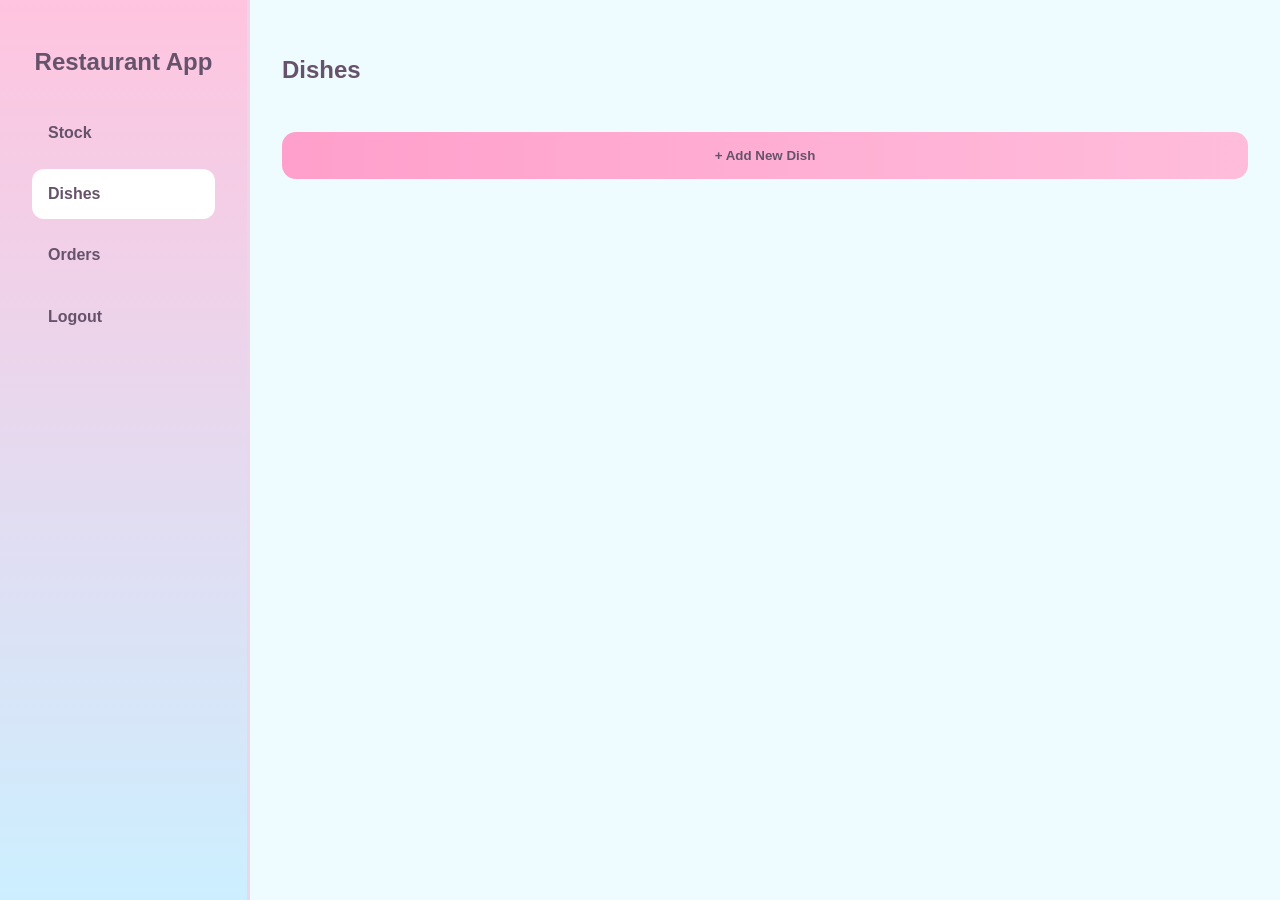
==== dishes.html @ 62ce89c7 "feat: :hammer: Fixed an issue that was not allowing save or cancel to work fixed error of image inpu" ====
<!DOCTYPE html>
<html lang="en">

<head>

    <meta charset="UTF-8">
    <meta name="viewport" content="width=device-width, initial-scale=1.0">
    <title>Restaurant Dishes</title>

    <link rel="stylesheet" href="./css/styles.css">

</head>

<body>

    <header class="header-mobile">

        <h1>Restaurant App</h1>

    </header>

    <nav class="sidebar">

        <h2>Restaurant App</h2>

        <ul>

            <li>

                <a href="stock.html">

                    Stock

                </a>

            </li>

            <li class="active">

                <a href="dishes.html">

                    Dishes

                </a>

            </li>

            <li>

                <a href="orders.html">

                    Orders

                </a>

            </li>

            <li>

                <a id="btn-logout" href="#">

                    Logout

                </a>

            </li>

        </ul>

    </nav>

    <main class="container">

        <section class="dishes-section">

            <div class="section-header">

                <h2>Dishes</h2>

            </div>

            <div
                id="dishes-container"
                class="ingredients-grid">

            </div>

            <button
                id="btn-add-dish"
                class="add-btn">

                + Add New Dish

            </button>

        </section>

    </main>

    <nav class="bottom-nav">

        <a href="stock.html">

            📦

            <span>Stock</span>

        </a>

        <a href="dishes.html">

            🍔

            <span>Dishes</span>

        </a>

        <a href="orders.html">

            📋

            <span>Orders</span>

        </a>

        <a id="btn-logout-mobile" href="#">

            🚪

            <span>Logout</span>

        </a>

    </nav>

    <!-- Modal -->

    <div
        id="dish-modal"
        class="modal">

        <div class="modal-content">

            <h2>Add Dish</h2>

            <input
                id="dish-code"
                type="text"
                placeholder="Code">

            <input
                id="dish-name"
                type="text"
                placeholder="Name">

            <input
                id="dish-description"
                type="text"
                placeholder="Description">

            <input
                id="dish-price"
                type="number"
                placeholder="Price">

             <h3>Available Ingredients</h3>

            <div id="ingredients-list"></div>

            <h3>Selected Ingredients</h3>
            

            <div
                id="selected-ingredients"
                class="selected-ingredients">

            </div>

            <div class="modal-actions">

                <button id="btn-save">

                    Save

                </button>

                <button id="btn-cancel">

                    Cancel

                </button>

            </div>

        </div>

    </div>

    <script src="./js/dishes.js"></script>

</body>

</html>
---- css/styles.css ----
:root{

    --kirby-sky:#eefbff;
    --kirby-cloud:#ffffff;
    --kirby-pink:#ffc4df;
    --kirby-blush:#ff9fcb;
    --kirby-blue:#ccefff;
    --kirby-mint:#dcfff4;
    --kirby-star:#ffe89c;

    --dream-text:#66536b;
    --dream-shadow:#e6d5e7;
    --dream-border:#edd6ea;

}

/* Reset */

*{

    margin:0;
    padding:0;
    box-sizing:border-box;

}

body{

    font-family:Arial,sans-serif;
    background:var(--kirby-sky);
    color:var(--dream-text);

}

/* MOBILE */

.bottom-nav{

    position:fixed;
    bottom:0;
    left:0;
    width:100%;
    display:flex;
    justify-content:space-around;
    align-items:center;
    padding:1rem;
    background:var(--kirby-cloud);
    border-top:2px solid var(--dream-border);
    box-shadow:0 -4px 10px var(--dream-shadow);

}

.bottom-nav a{

    display:flex;
    flex-direction:column;
    align-items:center;
    gap:.3rem;
    text-decoration:none;
    color:var(--dream-text);
    font-weight:bold;

}

.header-mobile{

    display:flex;
    align-items:center;
    gap:1rem;
    padding:1rem;
    background:var(--kirby-pink);
    border-bottom:2px solid var(--dream-border);

}

.menu-btn{

    border:none;
    background:none;
    font-size:1.5rem;
    color:var(--dream-text);
    cursor:pointer;

}


.container{

    padding:1rem;

}

.section-header{

    margin:1.5rem 0 1rem;

}

.section-header h2{

    color:var(--dream-text);

}

.ingredients-grid{

    display:grid;
    gap:1rem;

}

.ingredient-card{

    display:flex;
    align-items:center;
    gap:1rem;
    background:var(--kirby-cloud);
    padding:1rem;
    border-radius:16px;
    border:2px solid var(--dream-border);
    box-shadow:0 6px 12px var(--dream-shadow);

}

.ingredient-image{

    width:60px;
    height:60px;
    border-radius:10px;
    background:linear-gradient(
        135deg,
        var(--kirby-pink),
        var(--kirby-blue)
    );

}

.ingredient-info{

    flex:1;

}

.ingredient-info h3{

    color:var(--dream-text);
    margin-bottom:.3rem;

}

.ingredient-info p{

    color:var(--dream-text);

}

.actions{

    display:flex;
    gap:.5rem;

}

.actions button{

    width:35px;
    height:35px;
    border:none;
    border-radius:10px;
    cursor:pointer;
    background:var(--kirby-blue);
    color:var(--dream-text);
    transition:.3s;

}

.actions button:hover{

    background:var(--kirby-pink);

}

.add-btn{

    margin-top:2rem;
    width:100%;
    padding:1rem;
    border:none;
    border-radius:14px;
    background:linear-gradient(
        90deg,
        var(--kirby-blush),
        var(--kirby-pink),
        var(--kirby-blue)
    );
    background-size:250%;
    color:var(--dream-text);
    font-weight:bold;
    cursor:pointer;
    transition:.4s;

}



.add-btn:hover{

    background-position:right;

}

.sidebar{

    display:none;
    background:linear-gradient(
        180deg,
        var(--kirby-pink),
        var(--kirby-blue)
    );

}

.sidebar.show-menu{

    display:block;

}

.sidebar h2{

    color:var(--dream-text);
    text-align:center;
    margin:1rem 0;

}

.sidebar ul{

    list-style:none;

}

.sidebar li{

    margin-bottom:.7rem;
    padding:1rem;
    border-radius:12px;

}

.sidebar li:hover{

    background:var(--kirby-cloud);

}

.sidebar a{

    display:block;
    text-decoration:none;
    color:var(--dream-text);
    font-weight:bold;

}

.active{

    background:var(--kirby-cloud);

}


.header-btn{

    width:40px;
    height:40px;
    border:none;
    border-radius:10px;
    background:var(--kirby-blue);
    color:var(--dream-text);
    font-size:1.4rem;
    cursor:pointer;
    transition:.3s;

}

.header-btn:hover{

    background:var(--kirby-pink);

}


/* DESKTOP */

@media(min-width:1024px){

    body{
        display:grid;
        grid-template-columns:250px 1fr;
    }

    .header-mobile{
        display:none;
    }

    .sidebar{
    display:block;
    position:static;
    width:auto;
    min-height:100vh;
    background:linear-gradient(
        180deg,
        var(--kirby-pink),
        var(--kirby-blue)
    );
    border-right:3px solid var(--dream-border);
    padding:2rem;

}

    .sidebar h2{
        color:var(--dream-text);
        text-align:center;
        margin-bottom:2rem;
    }

    .sidebar ul{
        list-style:none;
        margin-top:2rem;
    }

    .sidebar li{
        margin-bottom:.7rem;
        padding:1rem;
        border-radius:12px;
        transition:.3s;
    }

    .sidebar li:hover{
        background:var(--kirby-cloud);
    }

    .sidebar a{
        display:block;
        text-decoration:none;
        color:var(--dream-text);
        font-weight:bold;
    }

    .active{
        background:var(--kirby-cloud);
    }

    .container{
        padding:2rem;
    }

    .ingredients-grid{
        grid-template-columns:repeat(2,1fr);
    }

    .ingredient-card{
        min-height:120px;
    }

    .bottom-nav{
    display:none;

    }
    .ingredient-item{

    padding:1rem;

}

#ingredients-list{

    display:flex;
    flex-direction:column;
    gap:.7rem;
    margin:1rem 0;

    max-height:220px;
    overflow-y:auto;

}

    }
    


/* MODAL */

.modal{

    display:none;
    position:fixed;
    inset:0;
    background:rgba(102,83,107,.45);
    justify-content:center;
    align-items:center;
    z-index:2000;

}

.modal-content{

    width:500px;
    max-width:90%;
    max-height:90vh;
    overflow-y:auto;

    background:var(--kirby-cloud);
    border:3px solid var(--kirby-pink);
    border-radius:20px;
    padding:2rem;

    display:flex;
    flex-direction:column;
    gap:1rem;

    box-shadow:0 10px 25px var(--dream-shadow);

}

.modal-content h2{

    text-align:center;
    color:var(--dream-text);

}

.modal-content input{

    padding:12px;
    border:2px solid var(--kirby-blue);
    border-radius:10px;
    background:var(--kirby-cloud);
    color:var(--dream-text);
    font-size:1rem;
    outline:none;

}

.modal-content input:focus{

    border-color:var(--kirby-blush);

}

.modal-actions{

    display:flex;
    justify-content:flex-end;
    gap:1rem;
    margin-top:.5rem;

}

.modal-actions button{

    padding:12px 20px;
    border:none;
    border-radius:12px;
    cursor:pointer;
    font-weight:bold;
    transition:.3s;

}

#btn-save{

    background:linear-gradient(
        90deg,
        var(--kirby-blush),
        var(--kirby-pink)
    );

    color:var(--dream-text);

}

#btn-save:hover{

    transform:translateY(-2px);

}

#btn-cancel{

    background:var(--kirby-blue);
    color:var(--dream-text);

}

#btn-cancel:hover{

    background:var(--kirby-mint);

}



#dish-ingredient{

    padding:12px;
    border:2px solid var(--kirby-blue);
    border-radius:10px;
    background:var(--kirby-cloud);
    color:var(--dream-text);

}

/* DISHES */

#ingredients-list{

    display:flex;
    flex-direction:column;
    gap:.7rem;
    margin:1rem 0;

}

.ingredient-item{

    display:flex;
    justify-content:space-between;
    align-items:center;
    padding:.8rem 1rem;
    background:var(--kirby-cloud);
    border:2px solid var(--dream-border);
    border-radius:12px;

}

.ingredient-item p{

    font-weight:bold;
    color:var(--dream-text);

}

.ingredient-item button{

    width:40px;
    height:40px;
    border:none;
    border-radius:10px;
    background:var(--kirby-blue);
    color:var(--dream-text);
    font-size:1.2rem;
    cursor:pointer;
    transition:.3s;

}

.ingredient-item button:hover{

    background:var(--kirby-pink);

}

#selected-ingredients{

    margin-top:1rem;
    padding:1rem;
    min-height:70px;
    max-height:150px;
    overflow-y:auto;
    background:var(--kirby-cloud);
    border:2px dashed var(--dream-border);
    border-radius:12px;
    display:flex;
    flex-direction:column;
    gap:.5rem;

}

#selected-ingredients p{

    padding:.5rem .8rem;
    background:var(--kirby-mint);
    border-radius:8px;
    color:var(--dream-text);
    font-weight:bold;

}

.modal-content h3{

    margin-top:1rem;
    color:var(--dream-text);

}
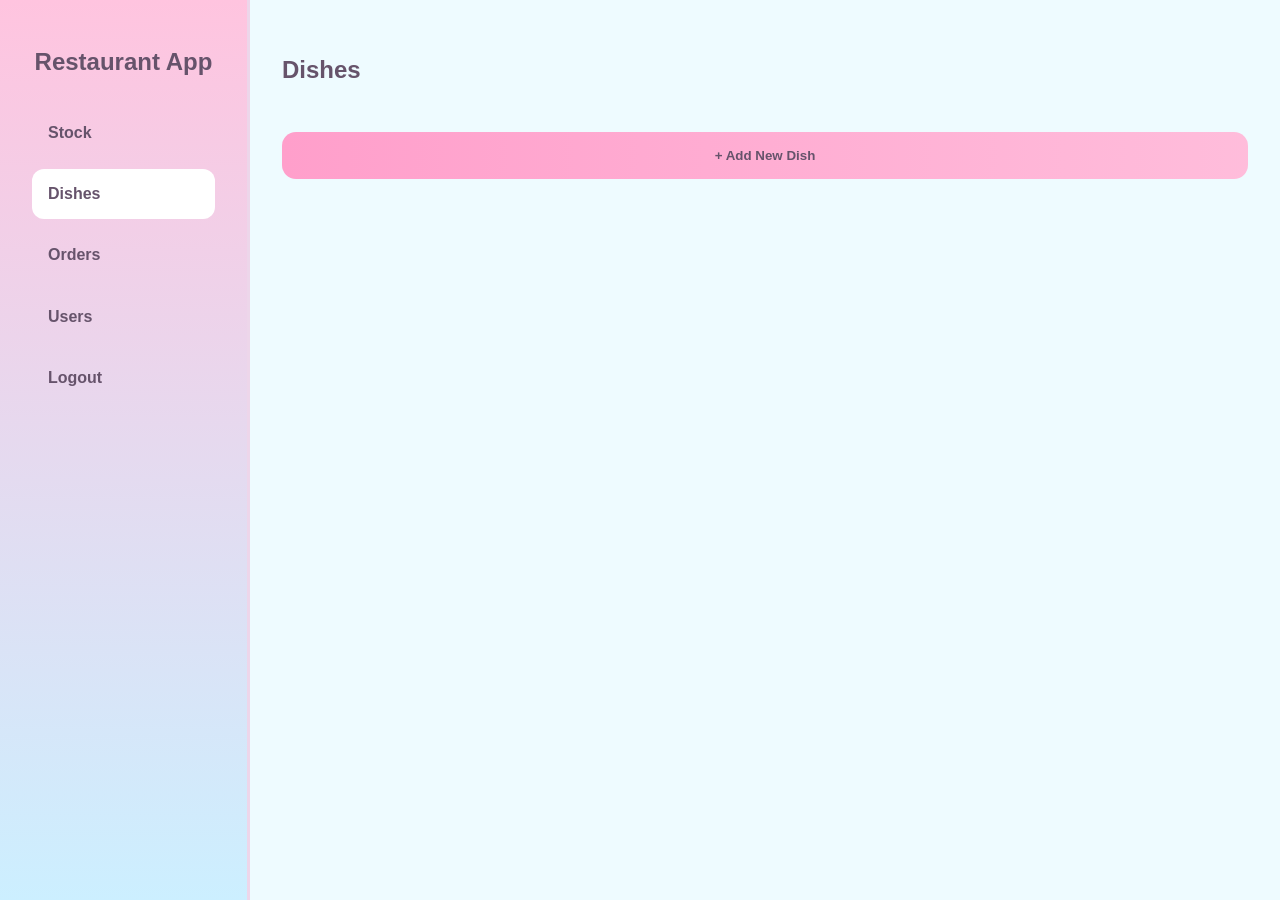
==== commit 16ef8534: "feat: :sparkles: added and modified views and code added new functionalities in dishes to allow user" ====
--- a/dishes.html
+++ b/dishes.html
@@ -55,6 +55,18 @@
 
             </li>
 
+            
+             <li>
+
+                <a href="users.html">
+
+                    Users
+
+                </a>
+        
+
+            </li>
+
             <li>
 
                 <a id="btn-logout" href="#">
@@ -123,6 +135,14 @@
 
         </a>
 
+         <a href="users.html">
+
+            👤
+
+            <span>Users</span>
+
+        </a>
+
         <a id="btn-logout-mobile" href="#">
 
             🚪
--- a/css/styles.css
+++ b/css/styles.css
@@ -29,6 +29,8 @@
     font-family:Arial,sans-serif;
     background:var(--kirby-sky);
     color:var(--dream-text);
+
+    min-height:100vh;
 
 }
 
@@ -593,4 +595,233 @@
     margin-top:1rem;
     color:var(--dream-text);
 
+}
+
+/* ORDERS */
+
+.orders-section{
+
+    width:100%;
+
+}
+
+#customer-name,
+#customer-phone,
+#dish-quantity,
+#dish-select{
+
+    width:100%;
+    padding:12px;
+    border:2px solid var(--kirby-blue);
+    border-radius:10px;
+    background:var(--kirby-cloud);
+    color:var(--dream-text);
+    font-size:1rem;
+    outline:none;
+
+}
+
+#customer-name:focus,
+#customer-phone:focus,
+#dish-quantity:focus,
+#dish-select:focus{
+
+    border-color:var(--kirby-blush);
+
+}
+
+#dish-select{
+
+    cursor:pointer;
+
+}
+
+.ingredient-info p{
+
+    margin-top:.3rem;
+
+}
+
+.order-status{
+
+    display:inline-block;
+    margin-top:.6rem;
+    padding:.4rem .8rem;
+    border-radius:20px;
+    background:var(--kirby-mint);
+    font-weight:bold;
+
+}
+
+.actions{
+
+    align-items:center;
+
+}
+
+.login-container{
+
+    width:100%;
+    min-height:100vh;
+
+    display:flex;
+    justify-content:center;
+    align-items:center;
+
+}
+
+.login-card{
+
+    width:100%;
+    max-width:420px;
+    background:var(--kirby-cloud);
+    border:2px solid var(--dream-border);
+    border-radius:20px;
+    padding:2rem;
+    box-shadow:0 10px 25px var(--dream-shadow);
+
+}
+
+.login-logo{
+
+    width:90px;
+    height:90px;
+    margin:0 auto 1rem;
+    display:flex;
+    justify-content:center;
+    align-items:center;
+    border-radius:50%;
+    background:var(--kirby-cloud);
+    border:2px solid var(--dream-border);
+    font-size:2.5rem;
+
+}
+
+.login-card h1{
+
+    text-align:center;
+    margin-bottom:.5rem;
+
+}
+
+.login-card p{
+
+    text-align:center;
+    margin-bottom:2rem;
+
+}
+
+form{
+
+    display:flex;
+    flex-direction:column;
+    gap:1rem;
+
+}
+
+label{
+
+    font-weight:bold;
+
+}
+
+input{
+
+    padding:14px;
+    border:2px solid var(--kirby-blue);
+    border-radius:12px;
+    outline:none;
+    background:var(--kirby-cloud);
+    color:var(--dream-text);
+    font-size:1rem;
+
+}
+
+input:focus{
+
+    border-color:var(--kirby-blush);
+
+}
+
+#btn-login{
+
+    margin-top:1rem;
+    padding:1rem;
+    border:none;
+    border-radius:14px;
+    cursor:pointer;
+    font-size:1rem;
+    font-weight:bold;
+    color:var(--dream-text);
+    background:linear-gradient(
+        90deg,
+        var(--kirby-blush),
+        var(--kirby-pink),
+        var(--kirby-blue)
+    );
+    background-size:250%;
+    transition:.4s;
+
+}
+
+#btn-login:hover{
+
+    background-position:right;
+
+}
+
+@media(min-width:1024px){
+
+    .login-card{
+
+        max-width:600px;
+        padding:3rem;
+
+    }
+
+}
+
+.login-logo{
+
+    width:120px;
+    height:120px;
+    margin:0 auto 1rem;
+
+}
+
+.login-logo img{
+
+    width:100%;
+    height:100%;
+    object-fit:contain;
+
+}
+
+@media(min-width:1024px){
+
+    body.login-page{
+
+        display:flex;
+        justify-content:center;
+        align-items:center;
+
+    }
+
+    .login-card{
+
+        width:500px;
+
+    }
+
+}
+
+.modal-content select{
+
+    width:100%;
+    padding:12px;
+    margin-bottom:15px;
+    border:1px solid var(--kirby-pink);
+    border-radius:8px;
+    background-color: var(--kirby-cloud);
+
 }
